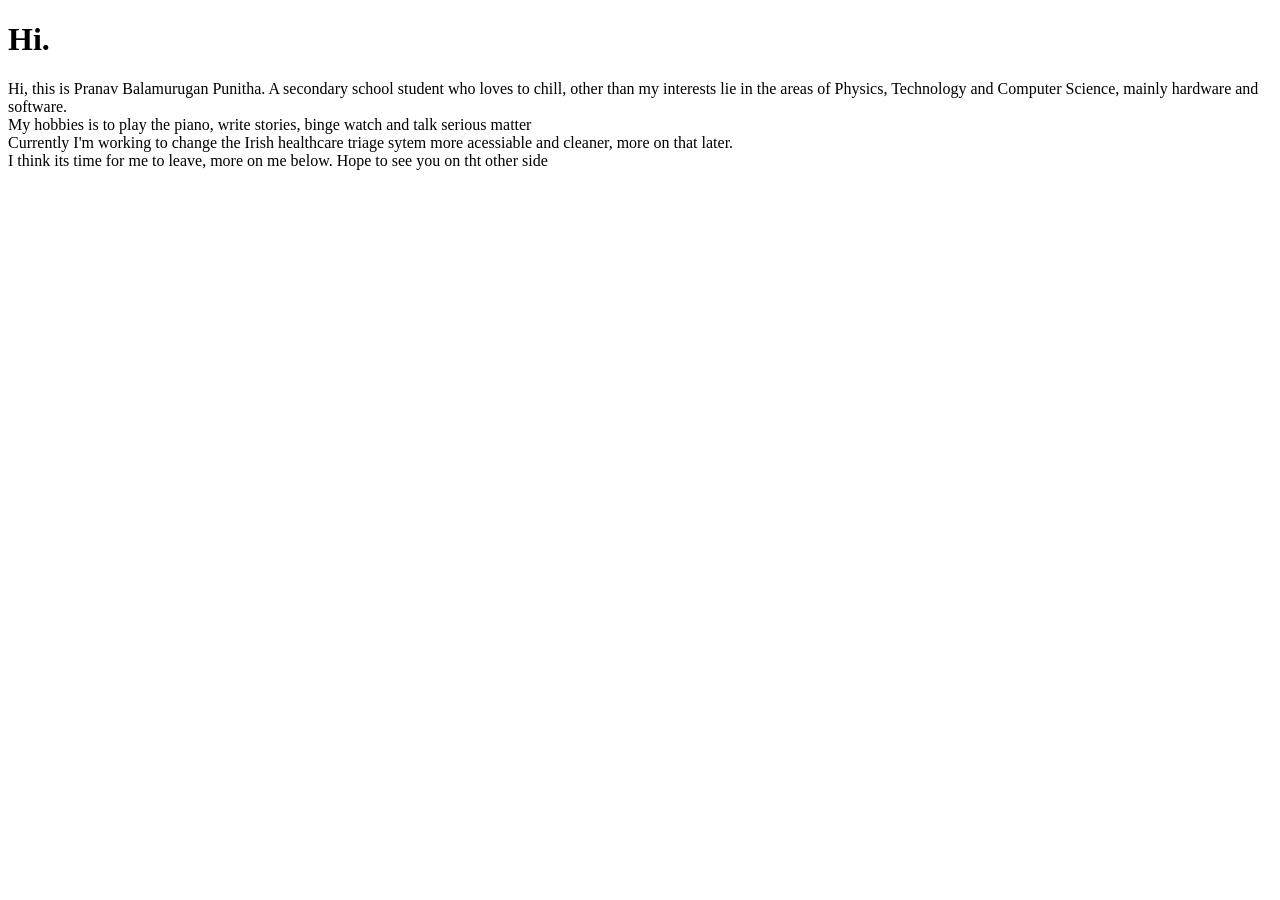
==== index.html @ 483dfe3e "ver 1" ====
<!DOCTYPE html>
<html lang="en">
<head>
    <meta charset="UTF-8">
    <meta name="viewport" content="width=device-width, initial-scale=1.0">
    <title>Personal page</title>
    <h1 class="hi">Hi.</h1>
</head>
<body>
    <p class="intro">Hi, this is Pranav Balamurugan Punitha. 
        A secondary school student who loves to chill, other than my interests
        lie in the areas of Physics, Technology and Computer Science, mainly 
        hardware and software. 
        <br>
        My hobbies is to play the piano, write stories, binge watch and talk serious matter
        <br>
        Currently I'm working to change the Irish healthcare triage sytem more acessiable and 
        cleaner, more on that later.
        <br>
        I think its time for me to leave, more on me below. 
        Hope to see you on tht other side 
    </p>
    
</body>
</html>
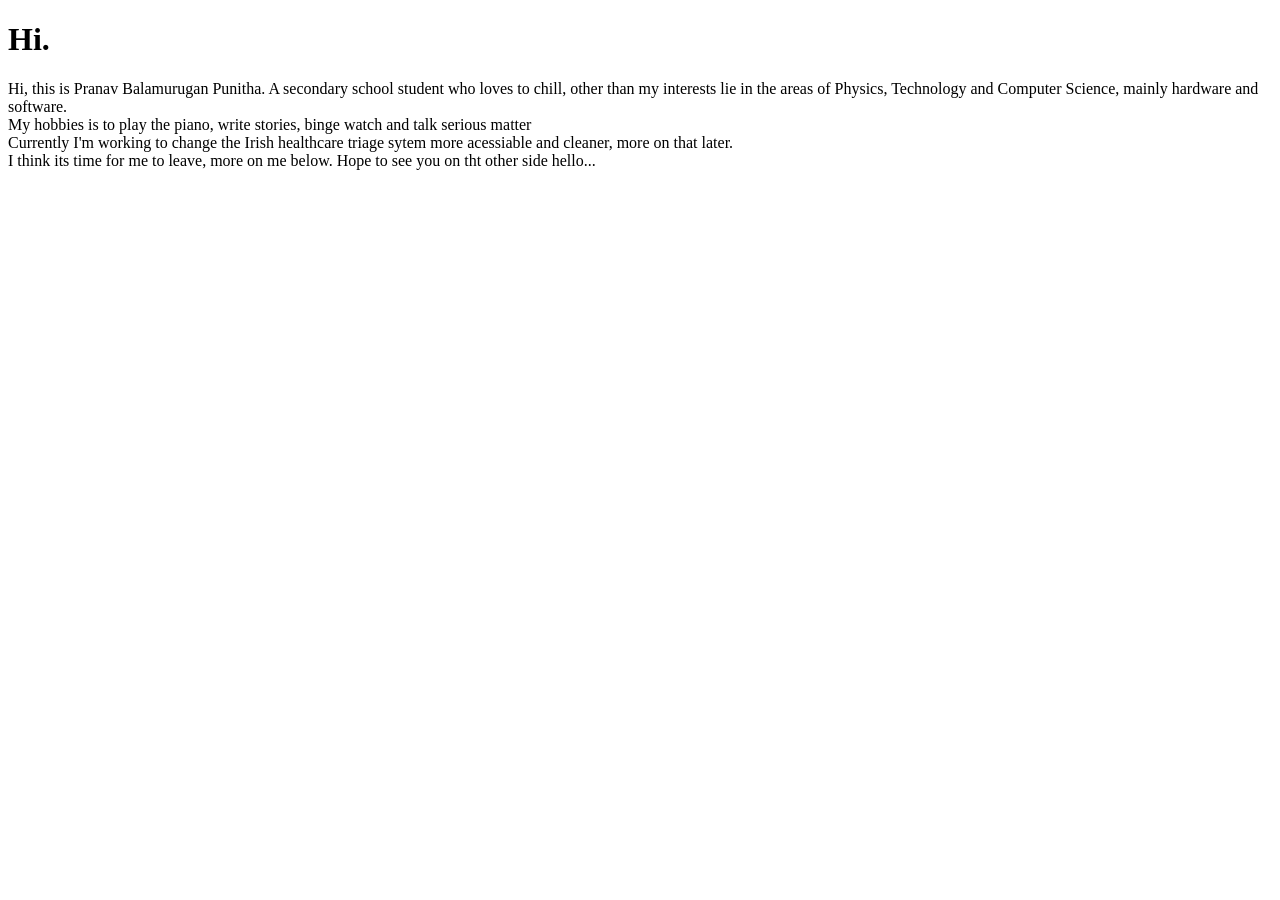
==== commit 8de1657d: "com 1" ====
--- a/index.html
+++ b/index.html
@@ -19,7 +19,9 @@
         <br>
         I think its time for me to leave, more on me below. 
         Hope to see you on tht other side 
+
+        hello...
     </p>
     
 </body>
-</html>+</html>
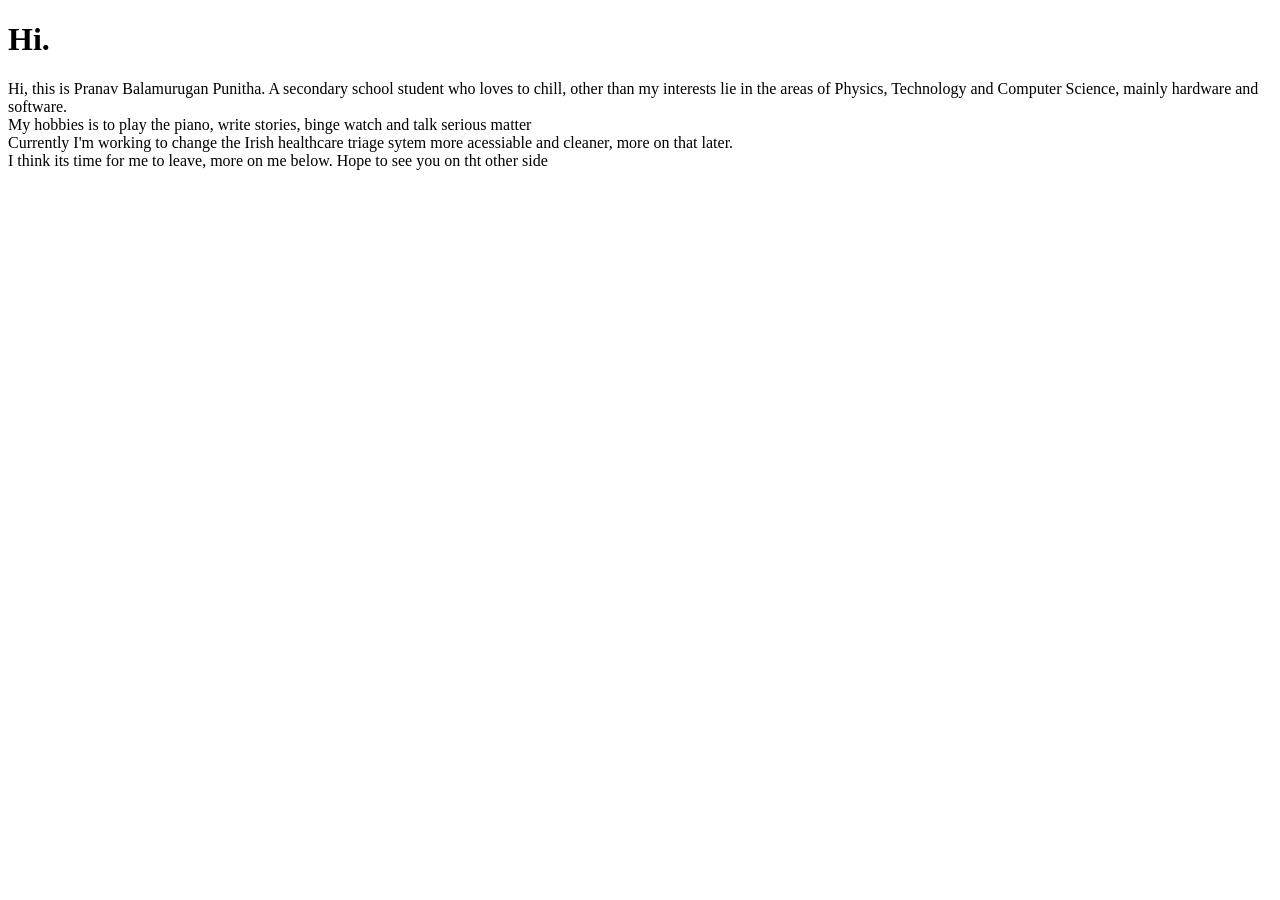
==== commit 4595e110: "ver 2" ====
--- a/index.html
+++ b/index.html
@@ -1,6 +1,7 @@
 <!DOCTYPE html>
 <html lang="en">
 <head>
+    <link rel="stylesheet" href="style.css">
     <meta charset="UTF-8">
     <meta name="viewport" content="width=device-width, initial-scale=1.0">
     <title>Personal page</title>
@@ -19,8 +20,10 @@
         <br>
         I think its time for me to leave, more on me below. 
         Hope to see you on tht other side 
+        <br>
+        
 
-        hello...
+        
     </p>
     
 </body>
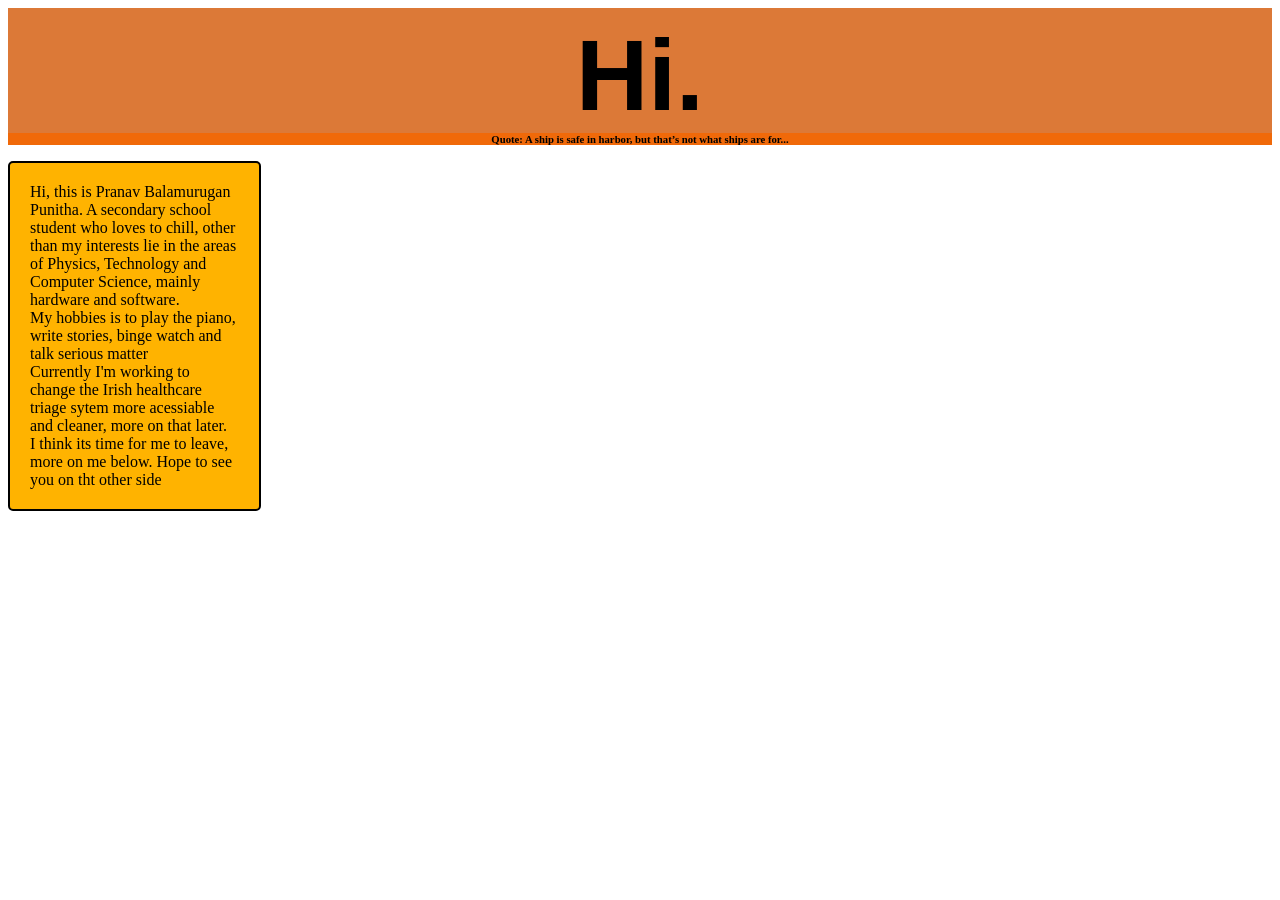
==== commit e599fa96: "ver3" ====
--- a/index.html
+++ b/index.html
@@ -8,6 +8,7 @@
     <h1 class="hi">Hi.</h1>
 </head>
 <body>
+    <h6 class="Quote">Quote: A ship is safe in harbor, but that’s not what ships are for...</h6>
     <p class="intro">Hi, this is Pranav Balamurugan Punitha. 
         A secondary school student who loves to chill, other than my interests
         lie in the areas of Physics, Technology and Computer Science, mainly 
--- a/style.css
+++ b/style.css
@@ -0,0 +1,28 @@
+.hi{
+    text-align: center;
+    font-family: Arial, Helvetica, sans-serif;
+    font-size: 100px;
+    background-color: rgb(220, 121, 55);
+    margin-top: 0px;
+    padding-top: 10px;
+    margin:0px;
+}
+.Quote{
+    text-align: center;
+    background-color: rgb(240, 105, 9);
+    margin: 0px;
+    
+    
+    
+}
+.intro {
+    border: 2px solid black;
+    border-radius: 5px;
+    padding: 20px;
+    width: 20%;
+    height: 10%;
+    text-align: left;
+    
+    background-color: rgb(255, 179, 0);
+    box-sizing: border-box;
+}
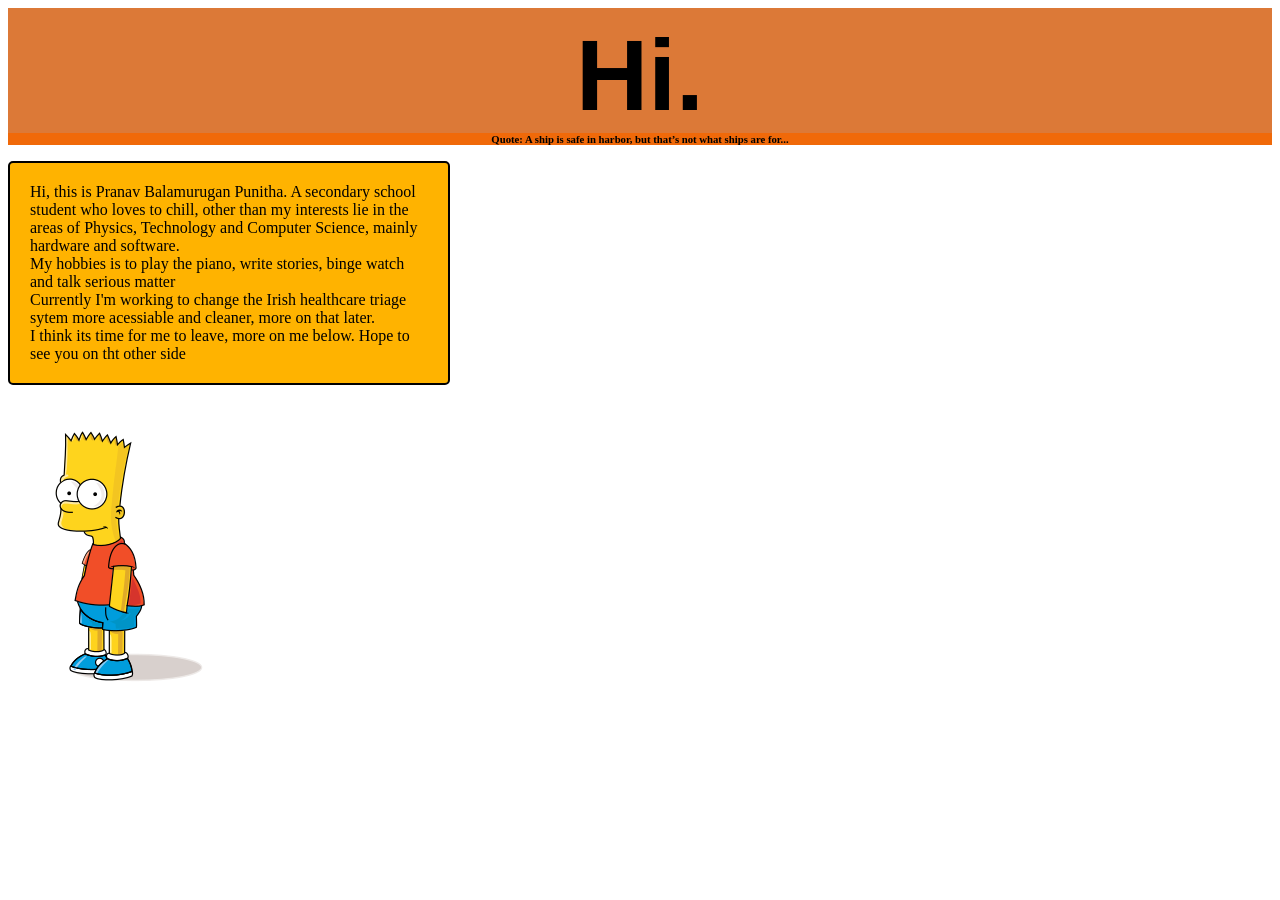
==== commit 8ac3d895: "ver3" ====
--- a/index.html
+++ b/index.html
@@ -22,10 +22,9 @@
         I think its time for me to leave, more on me below. 
         Hope to see you on tht other side 
         <br>
-        
-
-        
+    
     </p>
+    <img src="Bart_Simpson_200px.png" alt="">
     
 </body>
 </html>
--- a/style.css
+++ b/style.css
@@ -16,13 +16,15 @@
     
 }
 .intro {
+    display: flex;
     border: 2px solid black;
     border-radius: 5px;
     padding: 20px;
-    width: 20%;
+    width: 35%;
     height: 10%;
     text-align: left;
-    
+    align-items: center;
     background-color: rgb(255, 179, 0);
     box-sizing: border-box;
+    
 }
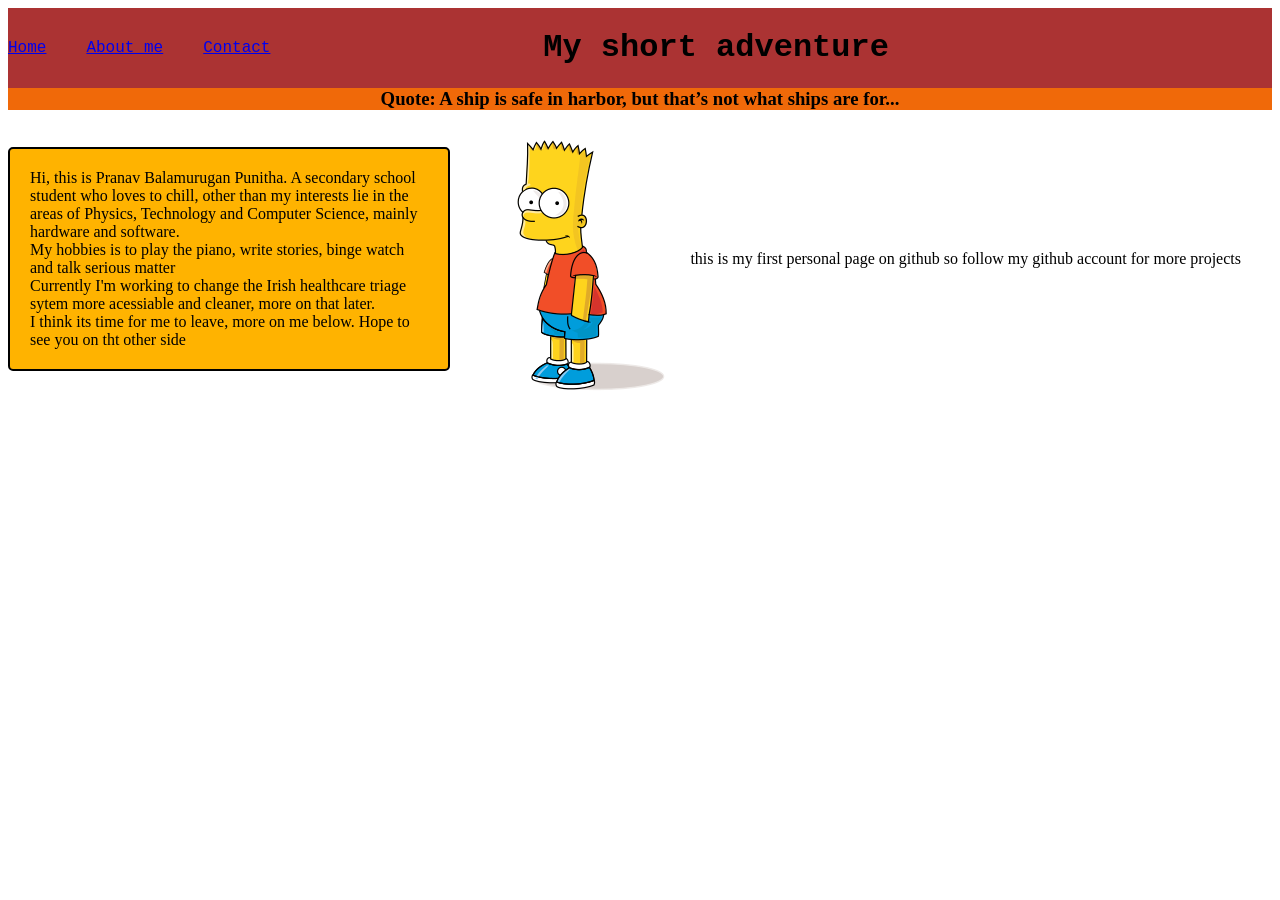
==== commit 92910b67: "Added new html pages..." ====
--- a/index.html
+++ b/index.html
@@ -5,10 +5,23 @@
     <meta charset="UTF-8">
     <meta name="viewport" content="width=device-width, initial-scale=1.0">
     <title>Personal page</title>
-    <h1 class="hi">Hi.</h1>
+
+    <div class="HEAD">
+        
+    <div class="three">
+    <a href="index.html">Home</a>
+    <a href="Aboutme.html">About me</a>
+    <a href="Contact.html">Contact</a>    
+    </div>
+
+    <h1 class="hi">My short adventure</h1>
+    </div>
 </head>
 <body>
-    <h6 class="Quote">Quote: A ship is safe in harbor, but that’s not what ships are for...</h6>
+    <h3 class="Quote">Quote: A ship is safe in harbor, but that’s not what ships are for...</h3>
+
+    <div class="container">
+
     <p class="intro">Hi, this is Pranav Balamurugan Punitha. 
         A secondary school student who loves to chill, other than my interests
         lie in the areas of Physics, Technology and Computer Science, mainly 
@@ -22,9 +35,13 @@
         I think its time for me to leave, more on me below. 
         Hope to see you on tht other side 
         <br>
-    
     </p>
     <img src="Bart_Simpson_200px.png" alt="">
+
+    <p>
+        this is my first personal page on github so follow my github account for more projects
+    </p>
+    </div>
     
 </body>
 </html>
--- a/style.css
+++ b/style.css
@@ -1,19 +1,30 @@
+.HEAD{
+    display: flex;
+    gap: 20px;
+    align-items: center;
+    background-color: rgb(171, 51, 51);
+}
+.three{
+    display: flex;
+    gap: 40px;
+    font-family: 'Courier New', Courier, monospace;
+
+}
 .hi{
-    text-align: center;
-    font-family: Arial, Helvetica, sans-serif;
-    font-size: 100px;
-    background-color: rgb(220, 121, 55);
-    margin-top: 0px;
-    padding-top: 10px;
-    margin:0px;
+    padding-left: 20%;
+    font-family: 'Courier New', Courier, monospace;
 }
 .Quote{
     text-align: center;
     background-color: rgb(240, 105, 9);
     margin: 0px;
-    
-    
-    
+        
+}
+
+.container{
+    display: flex;
+    align-items: center;
+    gap: 20px;
 }
 .intro {
     display: flex;
@@ -26,5 +37,5 @@
     align-items: center;
     background-color: rgb(255, 179, 0);
     box-sizing: border-box;
-    
+
 }
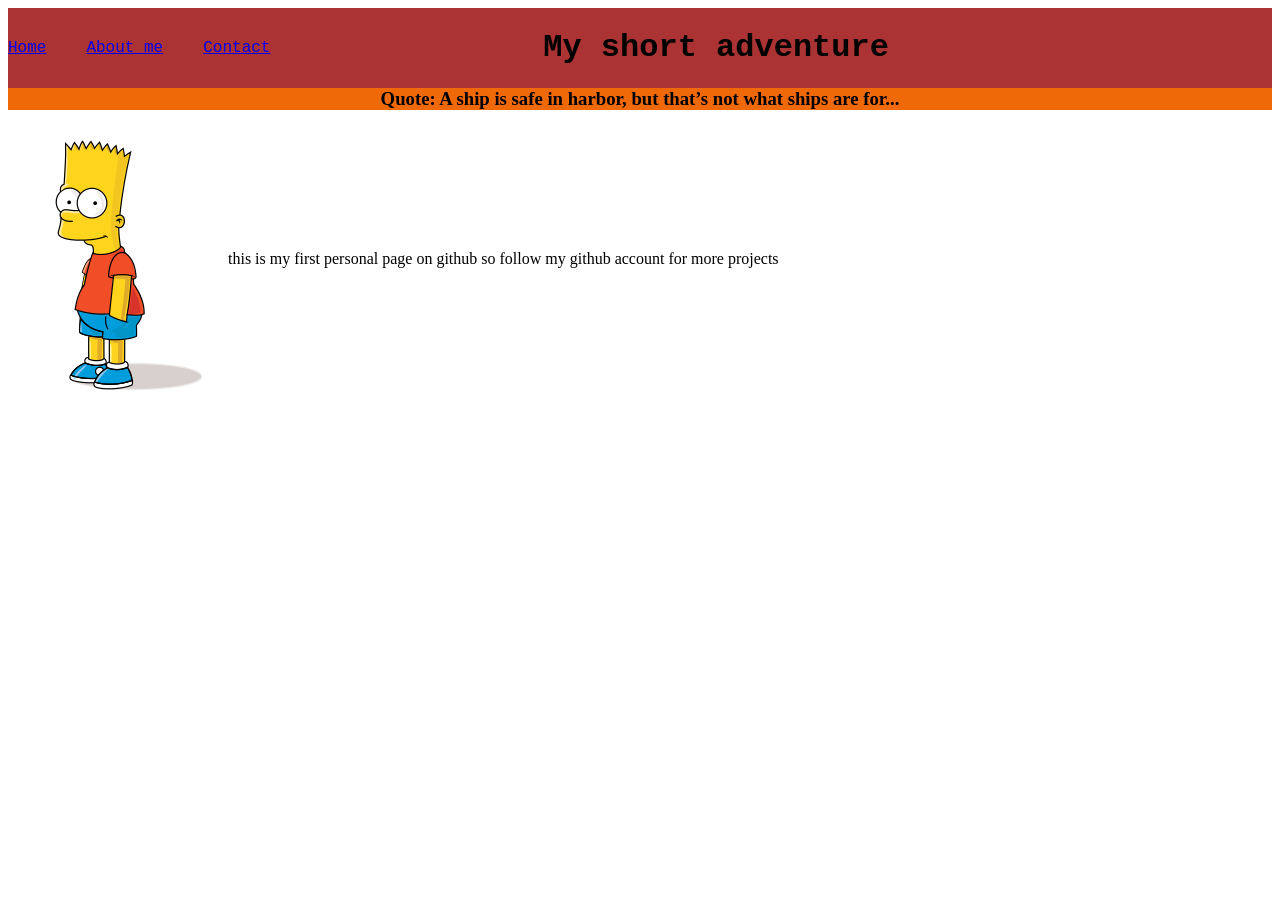
==== commit ba3840c8: "image" ====
--- a/index.html
+++ b/index.html
@@ -14,7 +14,7 @@
     <a href="Contact.html">Contact</a>    
     </div>
 
-    <h1 class="hi">My short adventure</h1>
+    <h1 class="hi">My short adventure</h1> 
     </div>
 </head>
 <body>
@@ -22,20 +22,7 @@
 
     <div class="container">
 
-    <p class="intro">Hi, this is Pranav Balamurugan Punitha. 
-        A secondary school student who loves to chill, other than my interests
-        lie in the areas of Physics, Technology and Computer Science, mainly 
-        hardware and software. 
-        <br>
-        My hobbies is to play the piano, write stories, binge watch and talk serious matter
-        <br>
-        Currently I'm working to change the Irish healthcare triage sytem more acessiable and 
-        cleaner, more on that later.
-        <br>
-        I think its time for me to leave, more on me below. 
-        Hope to see you on tht other side 
-        <br>
-    </p>
+    
     <img src="Bart_Simpson_200px.png" alt="">
 
     <p>
--- a/style.css
+++ b/style.css
@@ -26,16 +26,3 @@
     align-items: center;
     gap: 20px;
 }
-.intro {
-    display: flex;
-    border: 2px solid black;
-    border-radius: 5px;
-    padding: 20px;
-    width: 35%;
-    height: 10%;
-    text-align: left;
-    align-items: center;
-    background-color: rgb(255, 179, 0);
-    box-sizing: border-box;
-
-}
